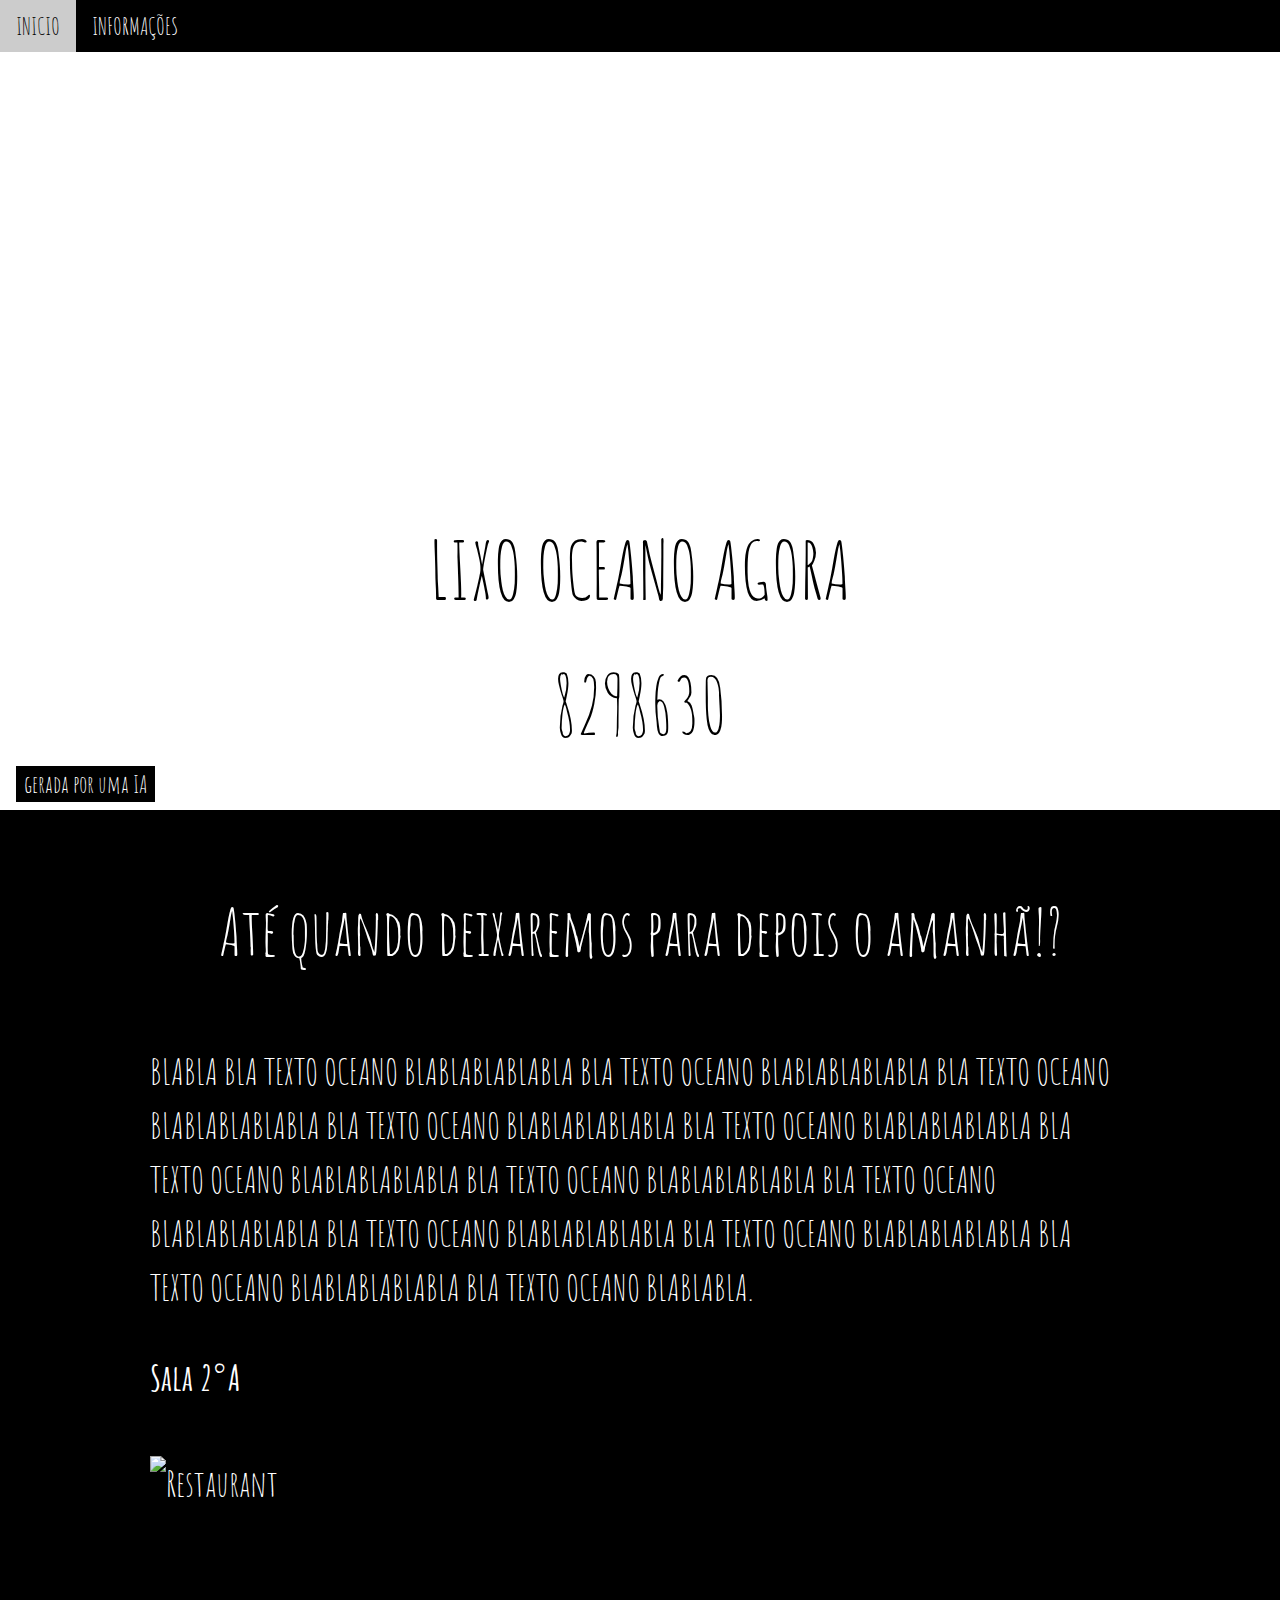
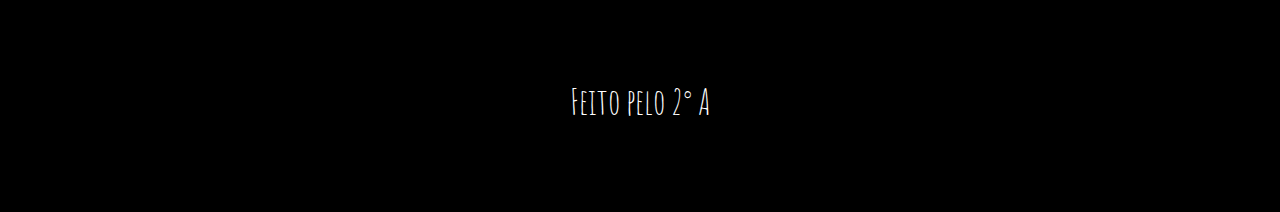
==== projeto lixo nos oceanos/projeto lixo nos oceanos/index.html @ b97ce114 "atualização projeto lixo oceanos" ====
<!DOCTYPE html>
<html>
<head>
<title>LIXOS NOS OCEANOS</title>
<meta charset="UTF-8">
<meta name="viewport" content="width=device-width, initial-scale=1">
<link rel="stylesheet" href="https://www.w3schools.com/w3css/4/w3.css">
<link rel="stylesheet" href="https://fonts.googleapis.com/css?family=Amatic+SC">
<link rel="stylesheet" href="style1.css">
<style>
body, html {height: 100%;}
body,h1,h2,h3,h4,h5,h6 {font-family: "Amatic SC", sans-serif;}
.menu {display: none}
.bgimg {
  background-repeat: no-repeat;
  background-size: cover;
  background-image: url("/images/icons/uma-mulher-nadando-profundamente-com-peixes-abaixo-gerados-por-ia.jpg");
  min-height: 90%;
}
.countdown-container{
  display: flex;
    flex-wrap: wrap;
    justify-content: center;
}


</style>
</head>
<body>

<!-- Navbar (sit on top) -->
<div class="w3-top w3-hide-small">
  <div class="w3-bar w3-xlarge w3-black w3-opacity w3-hover-opacity-off" id="myNavbar">
    <a href="#" class="w3-bar-item w3-button">INICIO</a>
    <a href="#menu" class="w3-bar-item w3-button">INFORMAÇÕES</a>
  </div>
</div>
  
<!-- Header with image -->

<header class="bgimg w3-display-container w3-white scale-min" id="home">
  <div class="w3-display-bottomleft w3-padding">
    <span class="w3-tag w3-xlarge">gerada por uma IA</span>
  </div>
  <div class="w3-display-middle w3-center">
    <span class="w3-text-white w3-hide-small" style="font-size:100px"><br>lixos nos oceanos até quando?</span>
    <p><a class="w3-text-black w3-hide-small" style="font-size: 80px;">LIXO OCEANO AGORA</a></p>
    <div class="relogio"  style="font-size: 80px;">
      <div>
          <span id="ANO">8298630</span>
          <span class="tempo"></span>
    <div>

      

    </div>
   
  </div>
</header>

<!-- Menu Container -->

<div class="w3-container w3-black w3-padding-64 w3-xxlarge" id="menu">
  <div class="w3-content">
    <h1 class="w3-center w3-jumbo" style="margin-bottom:64px">Até quando deixaremos para depois o amanhã!?</h1>
    <p>BLABLA BLA TEXTO OCEANO BLABLABLABLABLA BLA TEXTO OCEANO BLABLABLABLABLA BLA TEXTO OCEANO BLABLABLABLABLA BLA TEXTO OCEANO BLABLABLABLABLA BLA TEXTO OCEANO BLABLABLABLABLA BLA TEXTO OCEANO BLABLABLABLABLA BLA TEXTO OCEANO BLABLABLABLABLA BLA TEXTO OCEANO BLABLABLABLABLA BLA TEXTO OCEANO BLABLABLABLABLA BLA TEXTO OCEANO BLABLABLABLABLA BLA TEXTO OCEANO BLABLABLABLABLA BLA TEXTO OCEANO BLABLABLA.</p>
    <p><strong>Sala 2°A </strong><img src="" style="width:150px" class="w3-circle w3-right"></p>
    <img src="/images/icons/por-do-sol-sobre-o-litoral-poluido-revela-danos-ambientais-gerados-pela-ia.jpg" style="width:100%" class="w3-margin-top w3-margin-bottom" alt="Restaurant">
    
  
   </div>
</div>

<!-- Footer -->
<footer class="w3-center w3-black w3-padding-48 w3-xxlarge">
  <p>Feito pelo 2° A <a href="" title="W3.CSS" target="_blank" class="w3-hover-text-green"></a></p>
</footer>

<script>
const horas = document.getElementById('ANO');

const contadorElemento = document.getElementById("ANO");
let contador = 8298630;

function atualizarContador() {
  contador++;
  contadorElemento.textContent = contador;
}

// Atualizar o contador a cada segundo (1000 milissegundos)
setInterval(atualizarContador, 2400);

</script>

</body>
</html>
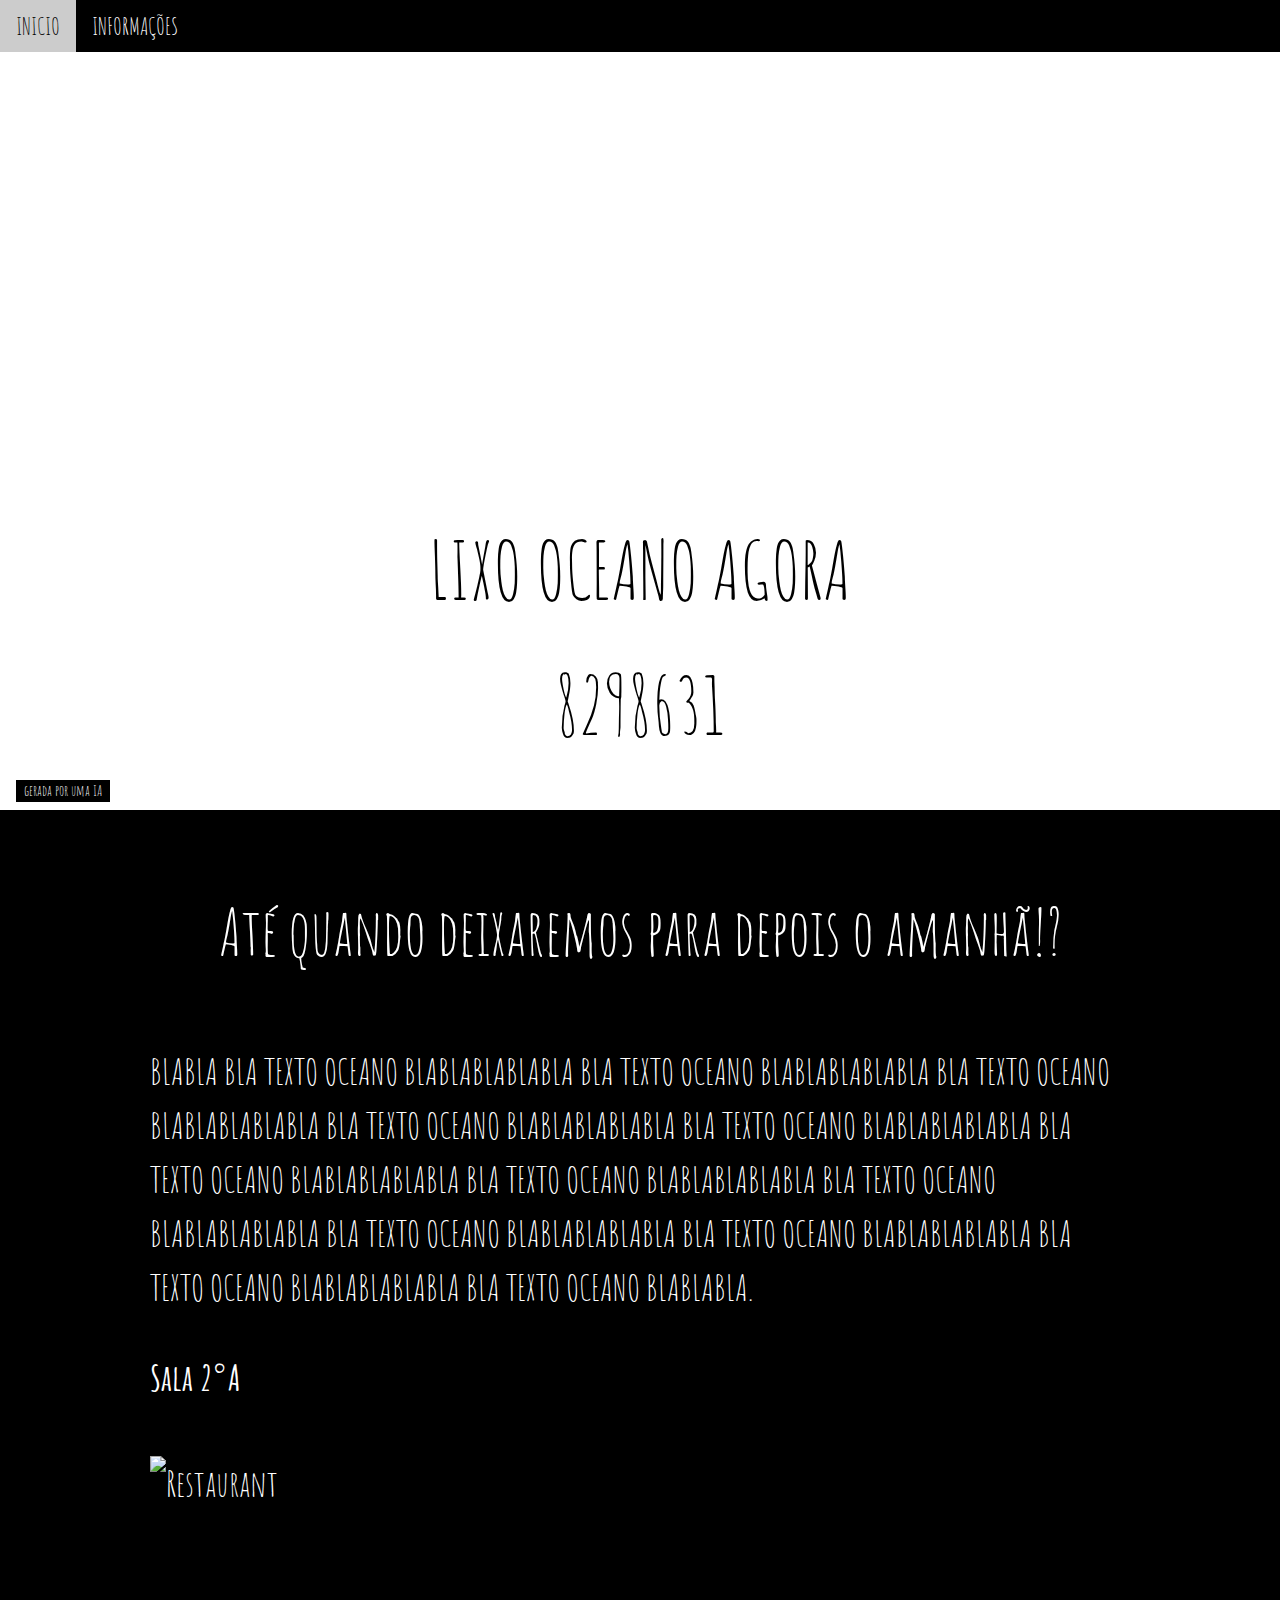
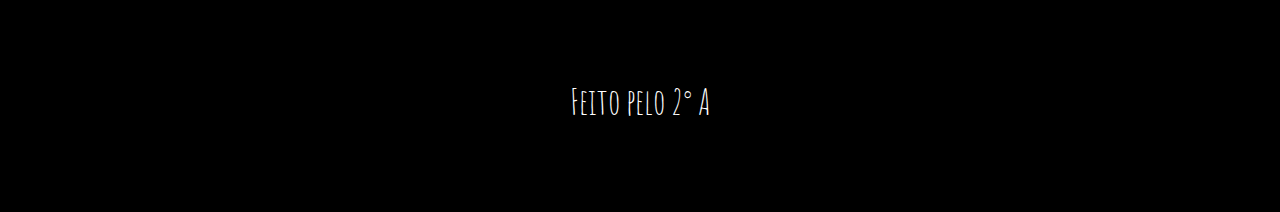
==== commit 442a428a: "agora salva tudo melhor projeto irrul" ====
--- a/projeto lixo nos oceanos/projeto lixo nos oceanos/index.html
+++ b/projeto lixo nos oceanos/projeto lixo nos oceanos/index.html
@@ -33,6 +33,7 @@
   <div class="w3-bar w3-xlarge w3-black w3-opacity w3-hover-opacity-off" id="myNavbar">
     <a href="#" class="w3-bar-item w3-button">INICIO</a>
     <a href="#menu" class="w3-bar-item w3-button">INFORMAÇÕES</a>
+    
   </div>
 </div>
   
@@ -40,7 +41,7 @@
 
 <header class="bgimg w3-display-container w3-white scale-min" id="home">
   <div class="w3-display-bottomleft w3-padding">
-    <span class="w3-tag w3-xlarge">gerada por uma IA</span>
+    <span class="w3-tag w3xlarge">gerada por uma IA</span>
   </div>
   <div class="w3-display-middle w3-center">
     <span class="w3-text-white w3-hide-small" style="font-size:100px"><br>lixos nos oceanos até quando?</span>
@@ -50,6 +51,7 @@
           <span id="ANO">8298630</span>
           <span class="tempo"></span>
     <div>
+   
 
       
 
@@ -73,24 +75,33 @@
 
 <!-- Footer -->
 <footer class="w3-center w3-black w3-padding-48 w3-xxlarge">
-  <p>Feito pelo 2° A <a href="" title="W3.CSS" target="_blank" class="w3-hover-text-green"></a></p>
+  <p>Feito pelo 2° A<a href="" title="" target="_blank" class="w3-hover-text-green"></a></p>
 </footer>
 
 <script>
-const horas = document.getElementById('ANO');
+const contadorElemento = document.getElementById("ANO");
 
-const contadorElemento = document.getElementById("ANO");
-let contador = 8298630;
+// Recupere o valor do contador do armazenamento local (localStorage)
+let contador = localStorage.getItem("contadorValor")
+  ? parseInt(localStorage.getItem("contadorValor"))
+  : 8298630;
 
 function atualizarContador() {
   contador++;
   contadorElemento.textContent = contador;
+
+  // Armazene o novo valor do contador no armazenamento local (localStorage)
+  localStorage.setItem("contadorValor", contador.toString());
 }
 
-// Atualizar o contador a cada segundo (1000 milissegundos)
+// Chame a função 'atualizarContador' imediatamente para exibir o valor inicial
+atualizarContador();
+
+// Atualize o contador a cada 2400 milissegundos (2.4 segundos)
 setInterval(atualizarContador, 2400);
 
 </script>
 
 </body>
 </html>
+ 
